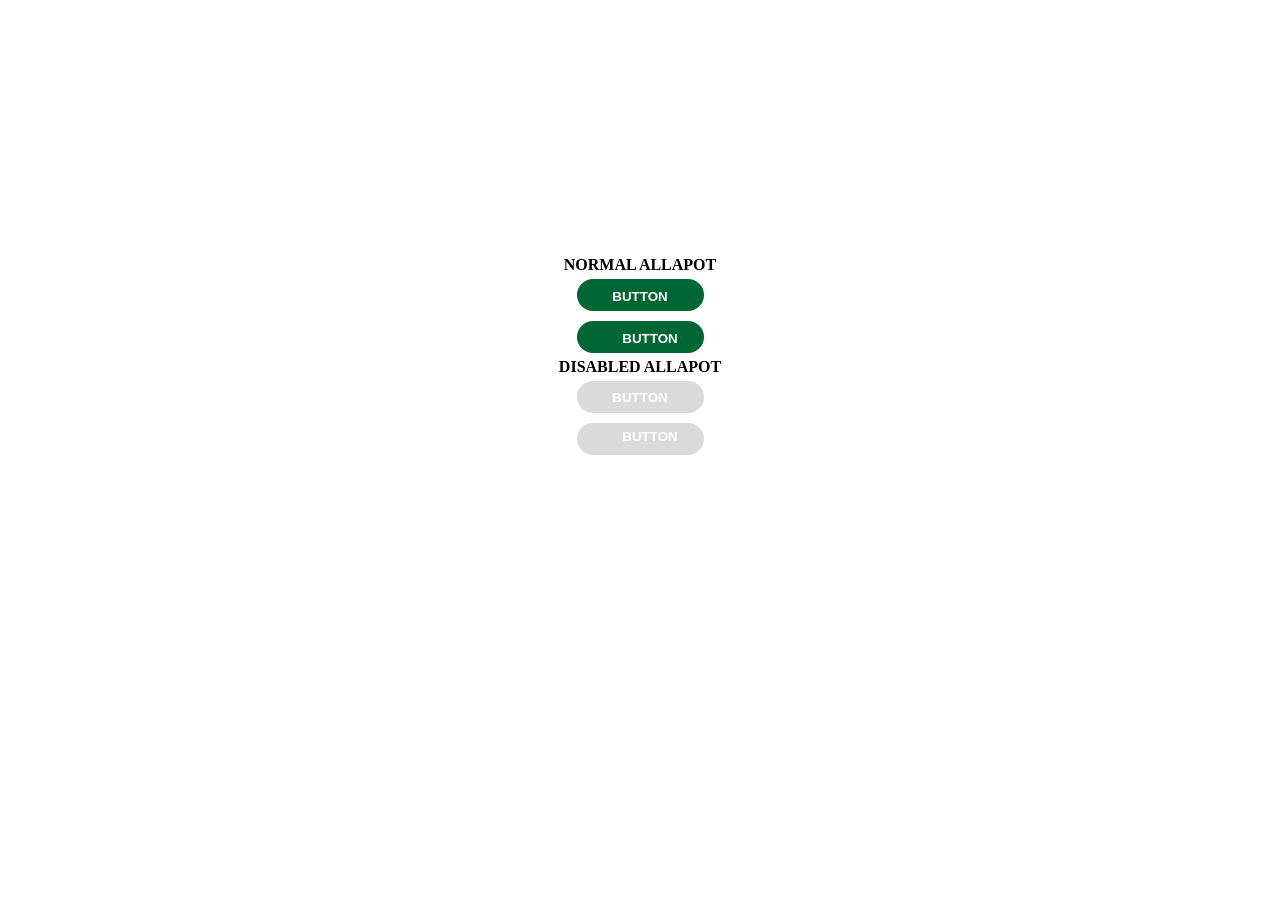
==== 1.1.mentor/index.html @ 21810eda "first commit" ====
<!doctype html>
	<html lang="hu">
	<head>
		<title>Gyakorlas</title>
		<meta charset="UTF-8">
		<meta name="viewport" content="width=device-width, initial scale=1.0">
		<link rel="stylesheet" type="text/css" href="CSS/style.css">
	</head>
		<body>
		<div class="main">
		<div class="sima">NORMAL ALLAPOT
		<button>BUTTON</button>
		<button><span class="icon1"></span>BUTTON</button>
		</div>
		
		<div class="disabled">DISABLED ALLAPOT
		<button>BUTTON</button>
		<button><span class="icon1"></span>BUTTON</button>
		</div>
		</div>
		</body>
</html>
---- 1.1.mentor/CSS/style.css ----
body {
	display: flex;
	justify-content: center;
	align-items: center;
	margin-top: 20%;
	font-weight: bold;
	text-align: center;
}
.main {
	display:flex;
	align-items:center;
	justify-content:space-around;
	width: 200px;
	height: 130px;
	border-radius: 20px;
	flex-direction: column;
	}
.sima button {
	background: #006633;
	color: white;
	position: relative;
	padding: 10px 22px;
	text-align: center;
	font-weight: bold;
	border: none;
	cursor: pointer;
	border-radius: 20px;
	width: 127px;
	height:32px;
	margin: 5px 0;
}
.disabled button{
	background: #DADADA;
	color: white;
	position: relative;
	padding: 2px 22px;
	text-align: center;
	font-weight: bold;
	border: none;
	
	border-radius: 20px;
	width: 127px;
	height:32px;
	margin: 5px 0;
}
.sima button:hover{
	background: #55AE3A;
	transition: all 0.2s ease; 

}

.sima button:active{
	background: #363636;
	transition: all 0.2s ease; 
}
.icon1 {
	display: inline-block;
	float: left;
	margin: 0 0 0px 0;
	width: 20px;
	height: 20px;
	background-image: url('kep.png');
	position: relative;
	left: 0%;
	right: 20%;
	top: 0;
	bottom: 0%;
}
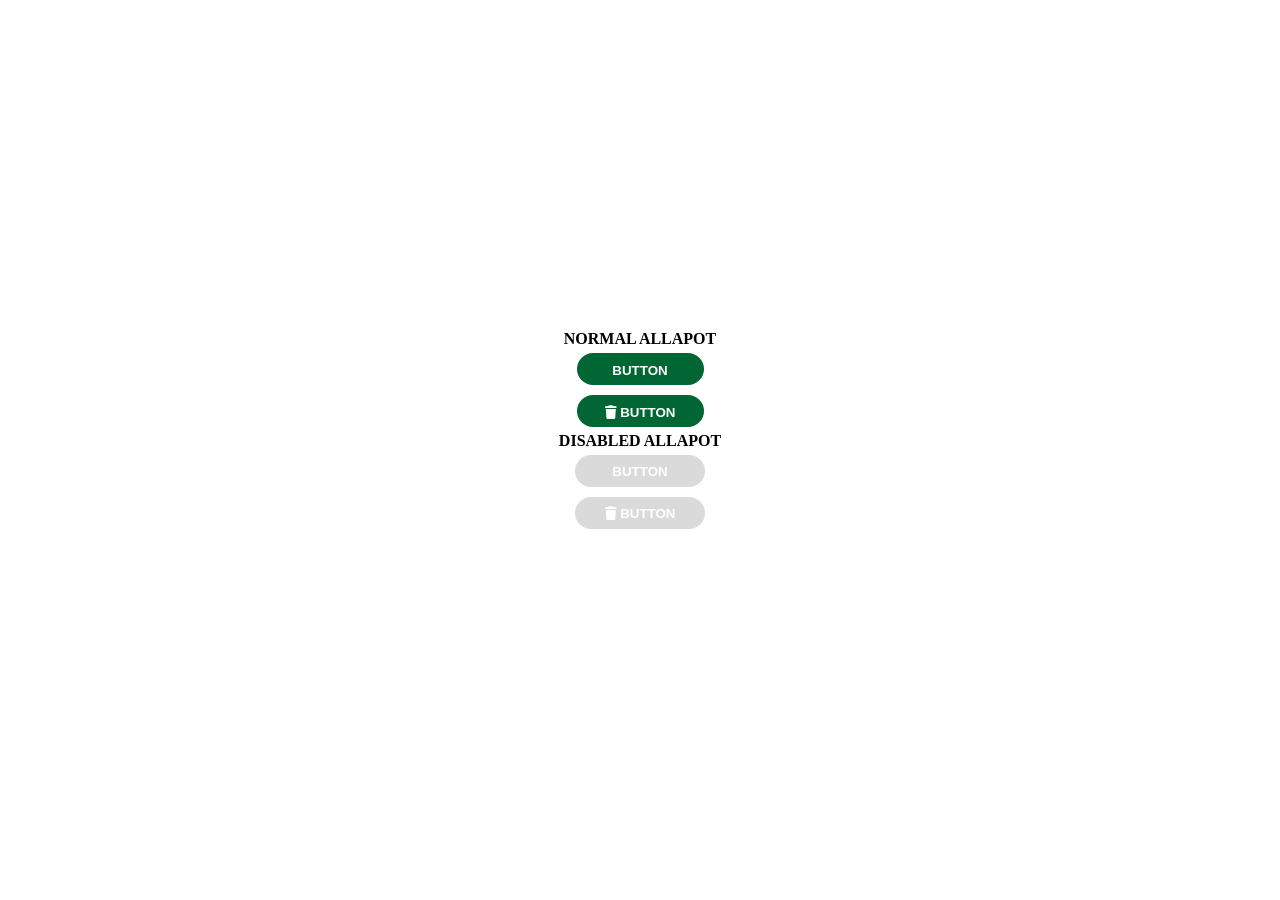
==== commit 411b8549: "third commit" ====
--- a/1.1.mentor/index.html
+++ b/1.1.mentor/index.html
@@ -5,17 +5,18 @@
 		<meta charset="UTF-8">
 		<meta name="viewport" content="width=device-width, initial scale=1.0">
 		<link rel="stylesheet" type="text/css" href="CSS/style.css">
+		<link rel="stylesheet" href="https://cdnjs.cloudflare.com/ajax/libs/font-awesome/6.4.2/css/all.min.css" integrity="sha512-z3gLpd7yknf1YoNbCzqRKc4qyor8gaKU1qmn+CShxbuBusANI9QpRohGBreCFkKxLhei6S9CQXFEbbKuqLg0DA==" crossorigin="anonymous" referrerpolicy="no-referrer" />
 	</head>
 		<body>
 		<div class="main">
 		<div class="sima">NORMAL ALLAPOT
 		<button>BUTTON</button>
-		<button><span class="icon1"></span>BUTTON</button>
+		<button><i class="fa-solid fa-trash"></i> BUTTON</button>
 		</div>
 		
 		<div class="disabled">DISABLED ALLAPOT
 		<button>BUTTON</button>
-		<button><span class="icon1"></span>BUTTON</button>
+		<button class><i class="fa-solid fa-trash"></i> BUTTON</button>
 		</div>
 		</div>
 		</body>
--- a/1.1.mentor/CSS/style.css
+++ b/1.1.mentor/CSS/style.css
@@ -7,11 +7,14 @@
 	text-align: center;
 }
 .main {
-	display:flex;
+	position: absolute;
 	align-items:center;
 	justify-content:space-around;
 	width: 200px;
-	height: 130px;
+	height: 240px;
+	top: 50%;
+    left:50%;
+    transform: translate(-50%, -50% );
 	border-radius: 20px;
 	flex-direction: column;
 	}
@@ -37,9 +40,8 @@
 	text-align: center;
 	font-weight: bold;
 	border: none;
-	
 	border-radius: 20px;
-	width: 127px;
+	width: 130px;
 	height:32px;
 	margin: 5px 0;
 }
@@ -59,10 +61,12 @@
 	margin: 0 0 0px 0;
 	width: 20px;
 	height: 20px;
-	background-image: url('kep.png');
 	position: relative;
 	left: 0%;
 	right: 20%;
 	top: 0;
 	bottom: 0%;
 }
+.fa-solid fa-trash {
+	padding: 50px;
+}
